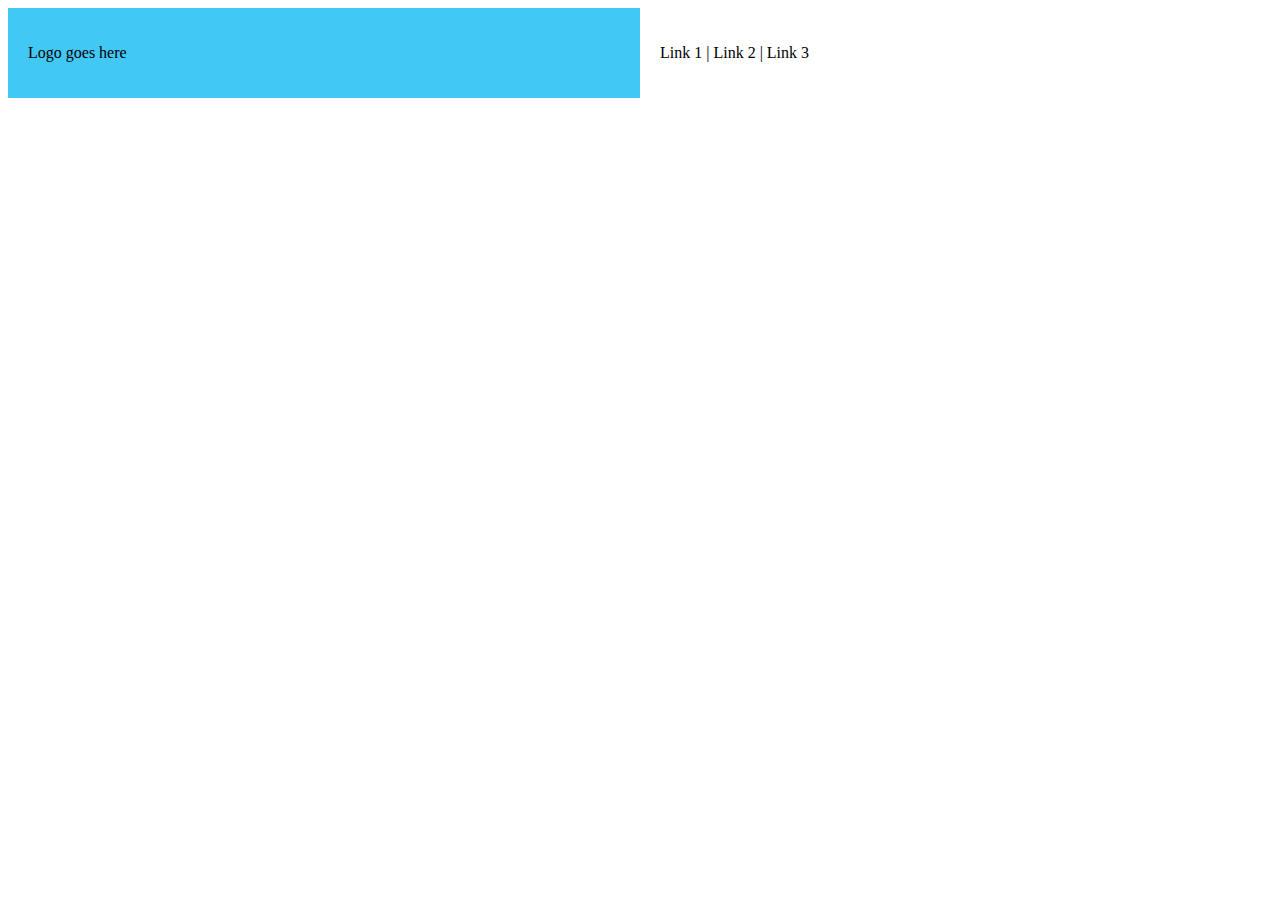
==== grid-demo/grid.html @ 6b2c34d2 "Basic Grid layout" ====
<!DOCTYPE html>
<html lang="en" dir="ltr">
  <head>
    <meta charset="utf-8">
    <link rel="stylesheet" href="styles.css">
    <title>My first Grid layout</title>
  </head>
  <body>
    <!-- Banner content -->
    <div class="banner-container">
      <!-- Logo -->
      <div class="logo">
        <p>Logo goes here</p>

      </div>

      <!-- Banner -->
      <div class="navbar">
        <p>Link 1 | Link 2 | Link 3</p>

      </div>

    </div>

  </body>
</html>
---- grid-demo/styles.css ----
/* Grid styles */

/* Banner styles */
.banner-container {
  display: grid;
  grid-template-columns: 1fr 1fr;

}

.logo {
  background-color: rgb(66, 200, 245);
  padding: 20px;

}

.navbar {
  padding: 20px;
}
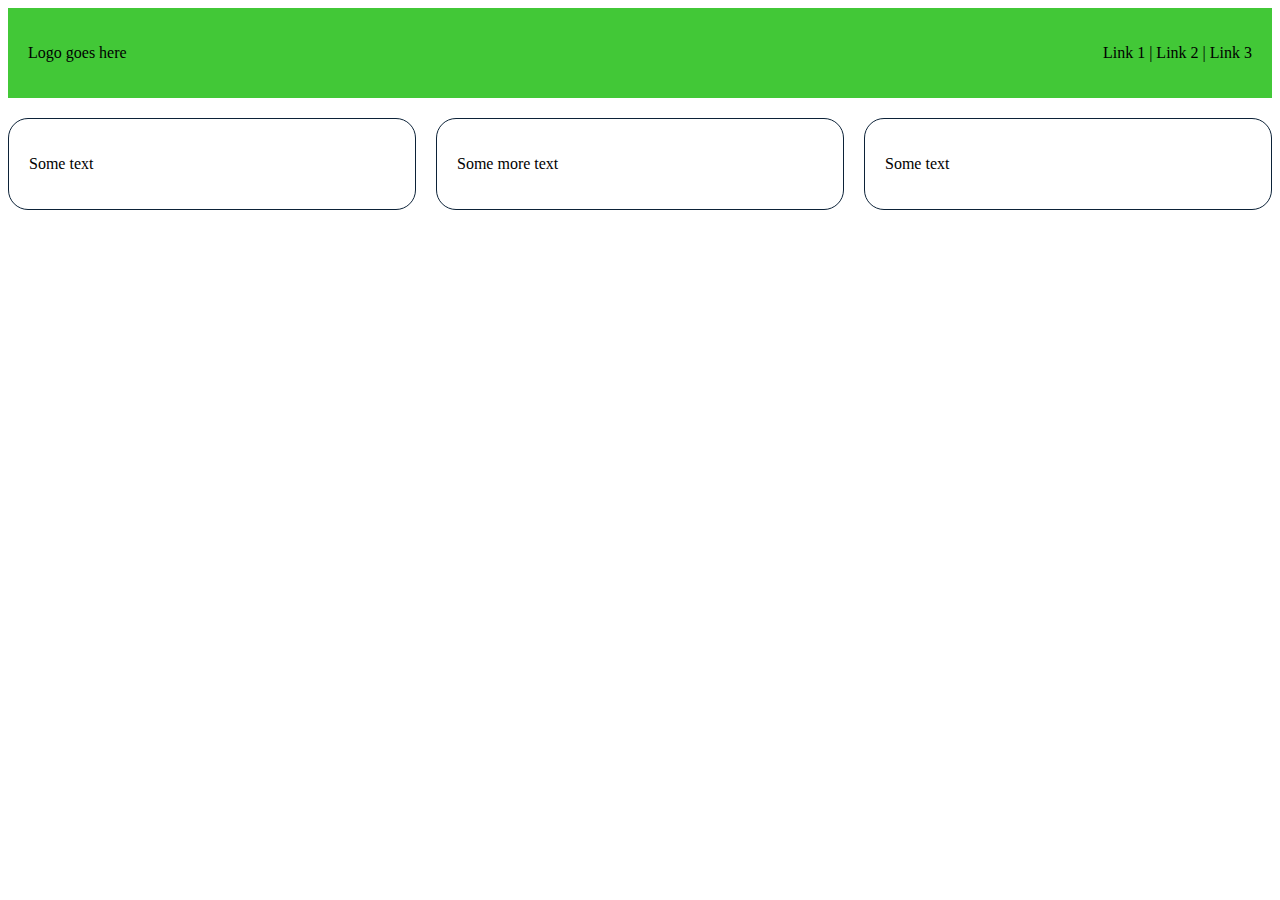
==== commit 2f9b7b74: "Grid - added cards" ====
--- a/grid-demo/grid.html
+++ b/grid-demo/grid.html
@@ -21,6 +21,19 @@
       </div>
 
     </div>
+    <!-- Content area -->
+    <div class="content-container">
+      <div class="card">
+        <p>Some text</p>
+      </div>
+      <div class="card">
+        <p>Some more text</p>  
+      </div>
+      <div class="card">
+        <p>Some text</p>
+      </div>
+
+    </div>
 
   </body>
 </html>
--- a/grid-demo/styles.css
+++ b/grid-demo/styles.css
@@ -4,15 +4,34 @@
 .banner-container {
   display: grid;
   grid-template-columns: 1fr 1fr;
+  background-color: rgb(66, 200, 55);
+  padding: 20px;
 
 }
 
 .logo {
-  background-color: rgb(66, 200, 245);
-  padding: 20px;
+  /* background-color: rgb(66, 200, 245); */
+  /* padding: 20px; */
 
 }
 
 .navbar {
+  /* background-color: rgb(66, 200, 245); */
+  /* padding: 20px; */
+  text-align: right;
+
+}
+
+/* Formatting cards in content area */
+.content-container {
+  margin-top: 20px;
+  display: grid;
+  grid-template-columns: repeat(3, 1fr);
+  grid-column-gap: 20px;
+}
+
+.card {
+  border: 1px solid rgb(12, 34, 56);
+  border-radius: 20px;
   padding: 20px;
 }
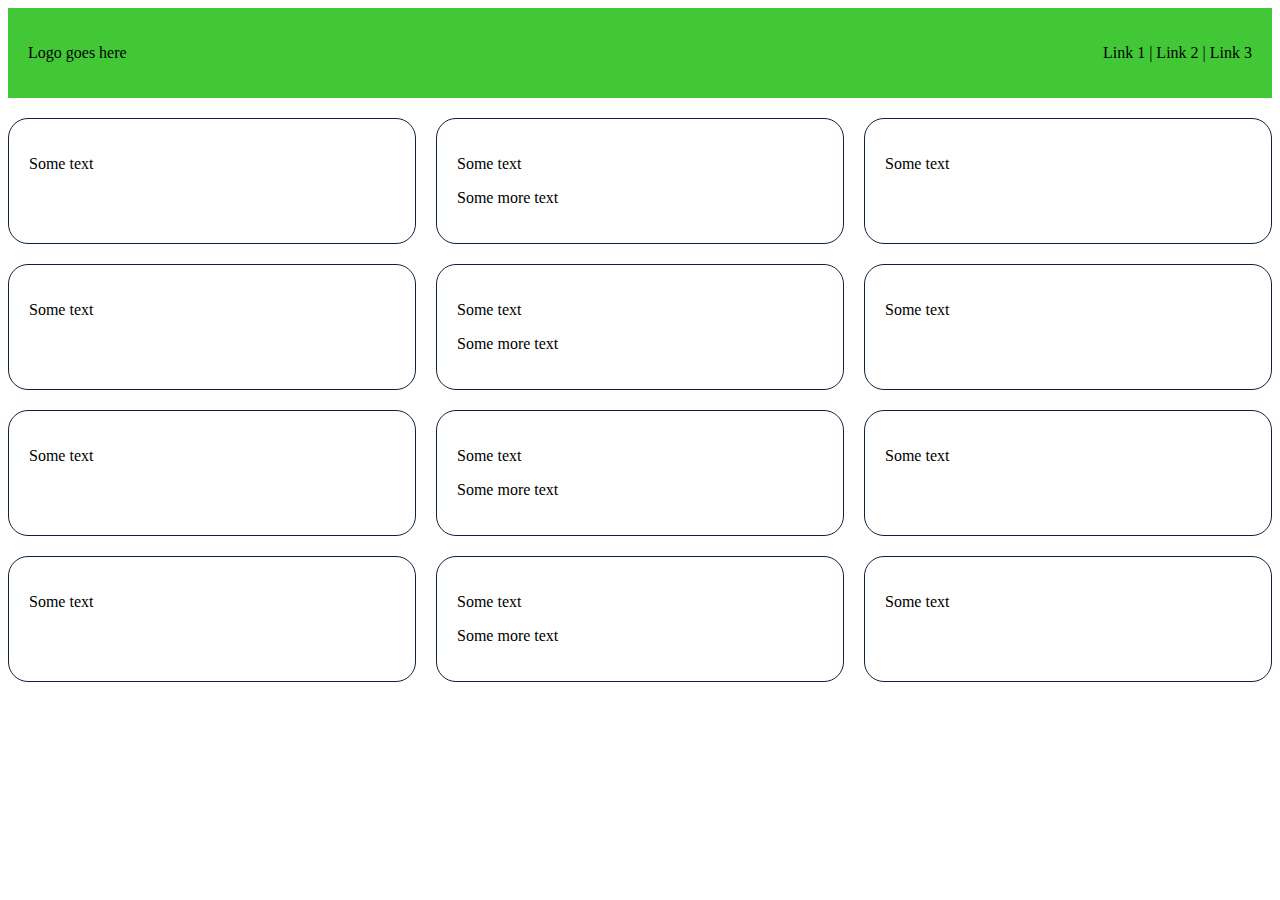
==== commit 1022922d: "Grid - more rows" ====
--- a/grid-demo/grid.html
+++ b/grid-demo/grid.html
@@ -23,11 +23,46 @@
     </div>
     <!-- Content area -->
     <div class="content-container">
+      <!-- row 1 -->
       <div class="card">
         <p>Some text</p>
       </div>
       <div class="card">
-        <p>Some more text</p>  
+        <p>Some text</p>
+        <p>Some more text</p>
+      </div>
+      <div class="card">
+        <p>Some text</p>
+      </div>
+      <!-- row 2 -->
+      <div class="card">
+        <p>Some text</p>
+      </div>
+      <div class="card">
+        <p>Some text</p>
+        <p>Some more text</p>
+      </div>
+      <div class="card">
+        <p>Some text</p>
+      </div>
+      <!-- row 3 -->
+      <div class="card">
+        <p>Some text</p>
+      </div>
+      <div class="card">
+        <p>Some text</p>
+        <p>Some more text</p>
+      </div>
+      <div class="card">
+        <p>Some text</p>
+      </div>
+      <!-- row 4 -->
+      <div class="card">
+        <p>Some text</p>
+      </div>
+      <div class="card">
+        <p>Some text</p>
+        <p>Some more text</p>
       </div>
       <div class="card">
         <p>Some text</p>
--- a/grid-demo/styles.css
+++ b/grid-demo/styles.css
@@ -27,7 +27,7 @@
   margin-top: 20px;
   display: grid;
   grid-template-columns: repeat(3, 1fr);
-  grid-column-gap: 20px;
+  grid-gap: 20px;
 }
 
 .card {
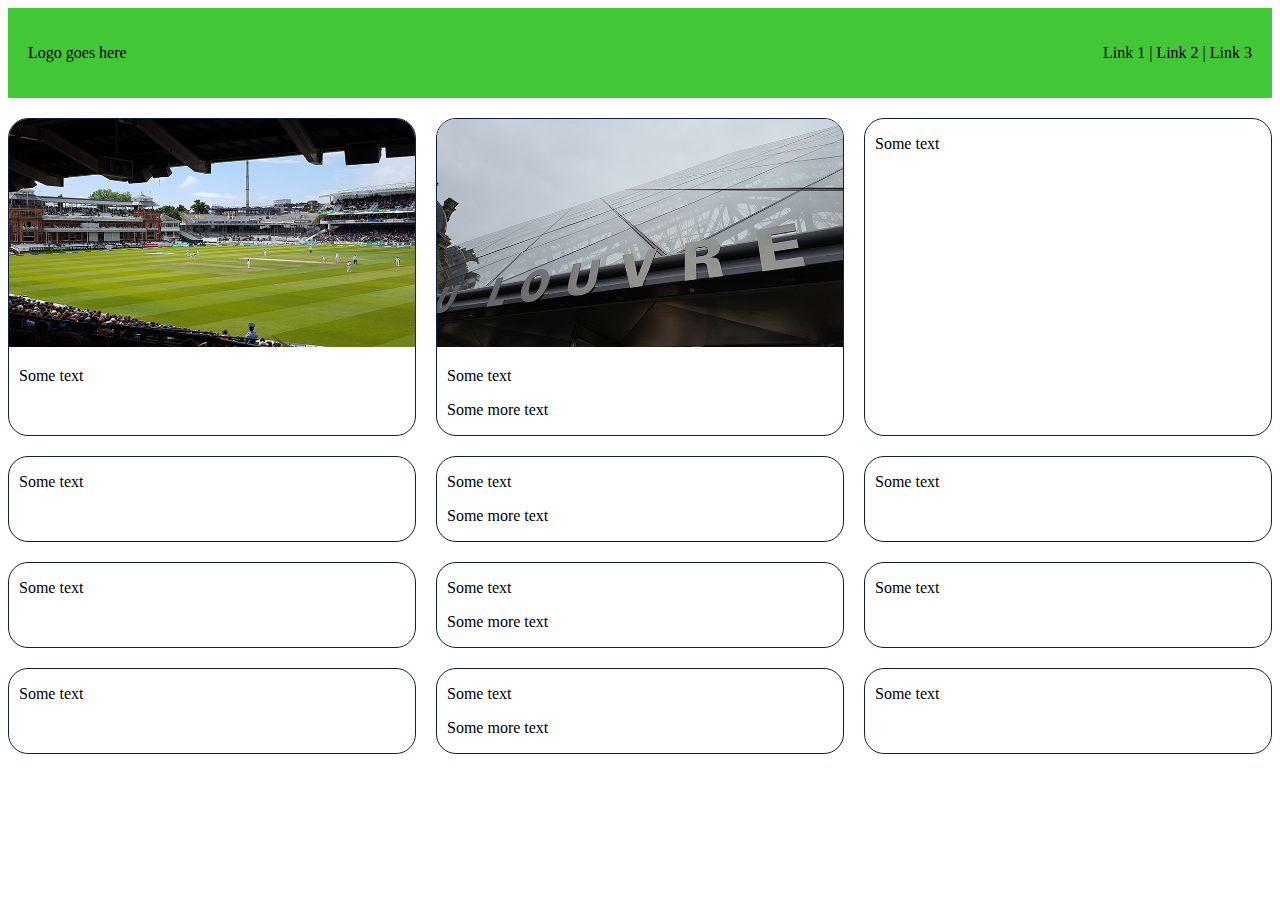
==== commit e8a8fcc0: "Grid - images in cards" ====
--- a/grid-demo/grid.html
+++ b/grid-demo/grid.html
@@ -25,9 +25,11 @@
     <div class="content-container">
       <!-- row 1 -->
       <div class="card">
+        <img src="images/lords.jpg" alt="Lords cricket ground">
         <p>Some text</p>
       </div>
       <div class="card">
+        <img src="images/louvre.jpg" alt="Louvre museum">
         <p>Some text</p>
         <p>Some more text</p>
       </div>
--- a/grid-demo/styles.css
+++ b/grid-demo/styles.css
@@ -33,5 +33,16 @@
 .card {
   border: 1px solid rgb(12, 34, 56);
   border-radius: 20px;
-  padding: 20px;
+  /* padding: 20px; */
+  overflow: hidden;
 }
+
+/* Dealing with images in cards */
+.card > img {
+  max-width: 100%;
+  height: auto;
+}
+
+.card > p {
+  margin-left: 10px;
+}
